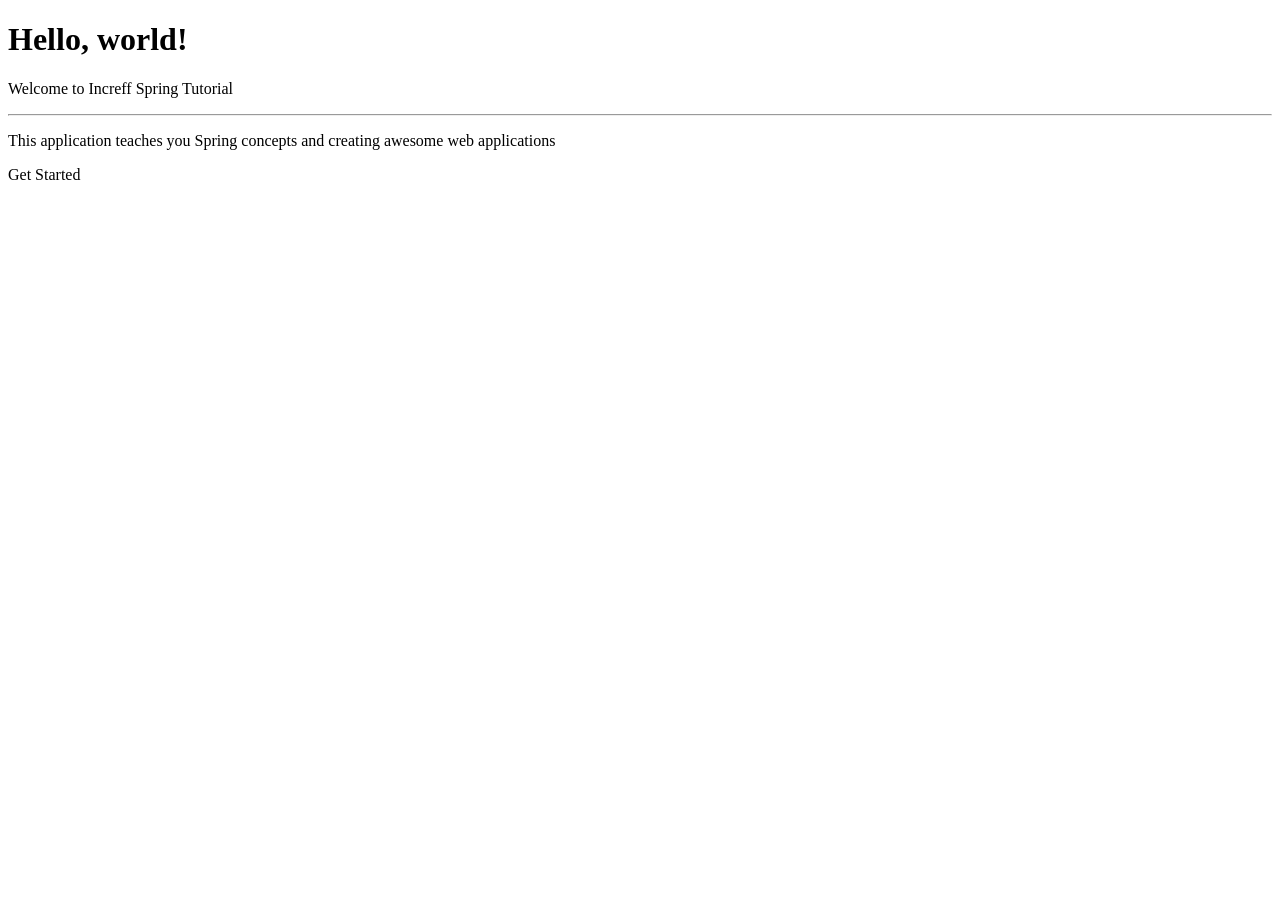
==== src/main/webapp/html/index.html @ 3e35317b "initial" ====
<!doctype html>

<html lang="en">

<head th:replace="snippets.html :: name_head"></head>

<body>

<nav th:replace="snippets.html :: name_site_navbar"></nav>

<div class="container">
<div class="row">
<div class="col-6">
 
<div class="jumbotron">
  <h1 class="display-4">Hello, world!</h1>
  <p class="lead">Welcome to Increff Spring Tutorial</p>
  <hr class="my-4">
  <p>This application teaches you Spring concepts and creating awesome web applications</p>
  <a class="btn btn-primary btn-lg" th:href="@{/site/login}" role="button">Get Started</a>
</div>

</div>
</div>
</div> <!--Container-->

<footer th:replace="snippets.html :: name_footer"></footer>

</body>

</html>
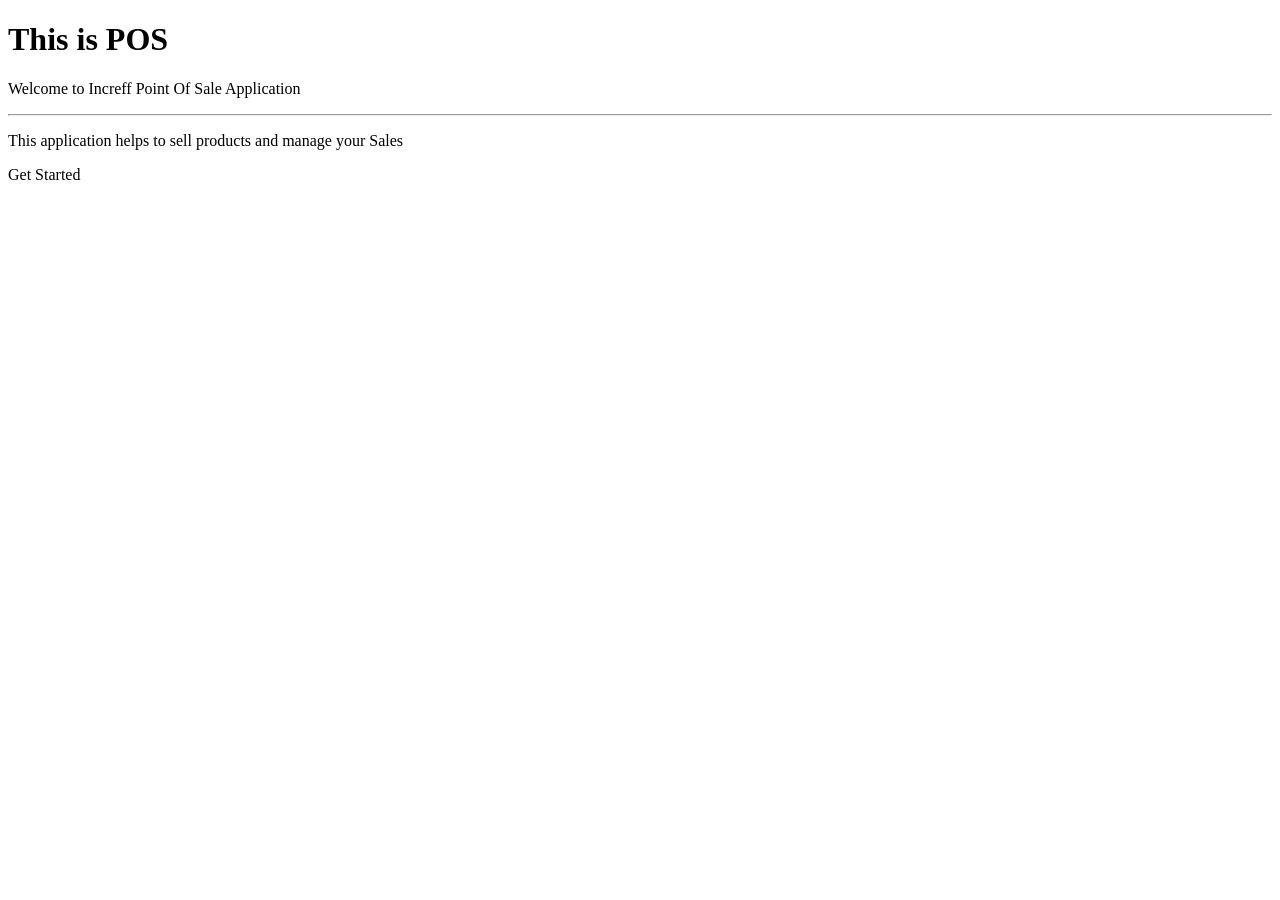
==== commit 4b7e3630: "new commit -reports" ====
--- a/src/main/webapp/html/index.html
+++ b/src/main/webapp/html/index.html
@@ -9,14 +9,14 @@
 <nav th:replace="snippets.html :: name_site_navbar"></nav>
 
 <div class="container">
-<div class="row">
+<div class="row justify-content-center">
 <div class="col-6">
  
 <div class="jumbotron">
-  <h1 class="display-4">Hello, world!</h1>
-  <p class="lead">Welcome to Increff Spring Tutorial</p>
+  <h1 class="display-4">This is POS</h1>
+  <p class="lead">Welcome to Increff Point Of Sale Application</p>
   <hr class="my-4">
-  <p>This application teaches you Spring concepts and creating awesome web applications</p>
+  <p>This application helps to sell products and manage your Sales</p>
   <a class="btn btn-primary btn-lg" th:href="@{/site/login}" role="button">Get Started</a>
 </div>
 
@@ -28,4 +28,4 @@
 
 </body>
 
-</html>
+</html>
